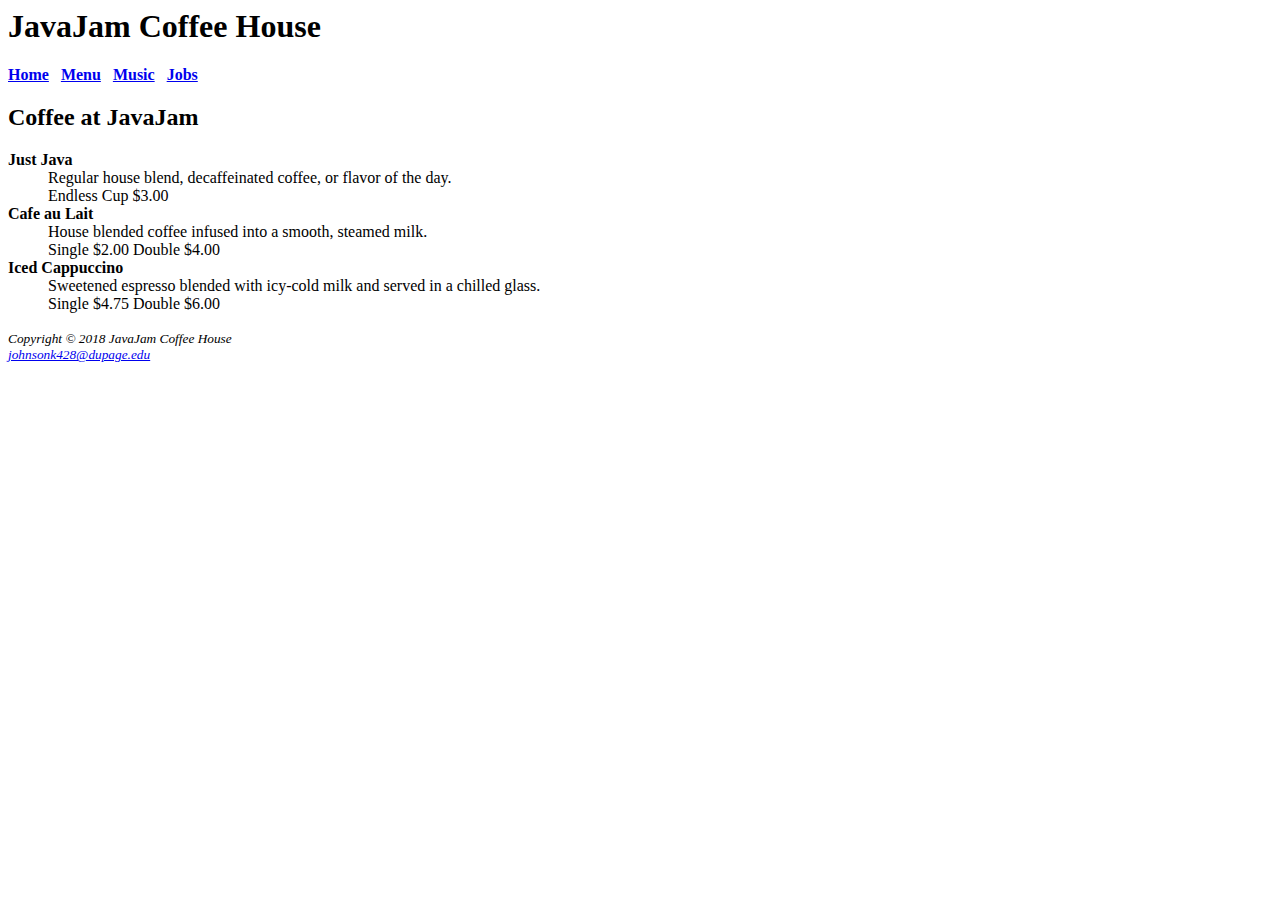
==== module03/menu.html @ a5abc84a "The Javajam for chapter 2" ====
<html>
<title>
JavaJam Coffee House Menu
</title>
<header>
<h1>JavaJam Coffee House</h1>
</header>
<body>
<b>
<p><a href="index.html"> Home</a> &nbsp;
<a href="menu.html"> Menu</a> &nbsp;
<a href="music.html"> Music</a> &nbsp;
<a href="jobs.html"> Jobs</a> &nbsp;
</b>
<h2>Coffee at JavaJam</h2>
<dl>
<strong><dt>Just Java</dt></strong>
<dd>Regular house blend, decaffeinated coffee, or flavor of 
the day.</dd>
<dd>Endless Cup $3.00</dd>

<strong><dt>Cafe au Lait</dt></strong>
<dd>House blended coffee infused into a smooth, steamed 
milk.</dd>
<dd>Single $2.00 Double $4.00
</dd>

<strong><dt>Iced Cappuccino</dt></strong>
<dd>Sweetened espresso blended with icy-cold milk and 
served in a chilled glass.</dd>
<dd>Single $4.75 Double $6.00</dd>

<br>
</body>
<footer>
<small>
<i>
Copyright © 2018 JavaJam Coffee House<br>
<a href="johnsonk428@dupage.edu">johnsonk428@dupage.edu</a>
</i>
</small>
</footer>
</html>
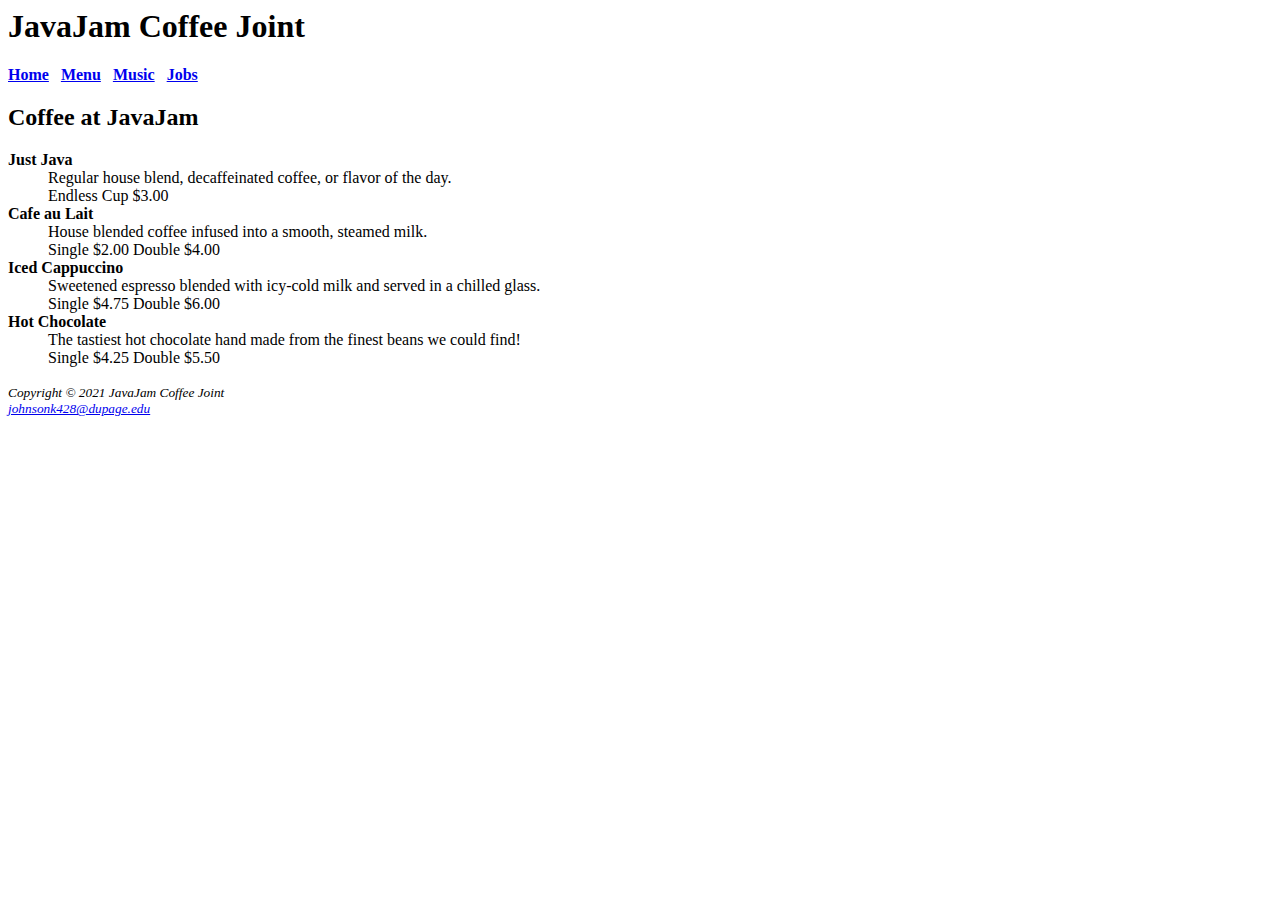
==== commit 7cce3f4a: "Submitting Final Changes" ====
--- a/module03/menu.html
+++ b/module03/menu.html
@@ -1,9 +1,9 @@
 <html>
 <title>
-JavaJam Coffee House Menu
+JavaJam Coffee House Joint
 </title>
 <header>
-<h1>JavaJam Coffee House</h1>
+<h1>JavaJam Coffee Joint</h1>
 </header>
 <body>
 <b>
@@ -30,12 +30,17 @@
 served in a chilled glass.</dd>
 <dd>Single $4.75 Double $6.00</dd>
 
+<strong><dt>Hot Chocolate</dt></strong>
+<dd>The tastiest hot chocolate hand made from the finest beans we could find!</dd>
+<dd>Single $4.25 Double $5.50</dd>
+
 <br>
+
 </body>
 <footer>
 <small>
 <i>
-Copyright © 2018 JavaJam Coffee House<br>
+Copyright © 2021 JavaJam Coffee Joint<br>
 <a href="johnsonk428@dupage.edu">johnsonk428@dupage.edu</a>
 </i>
 </small>
